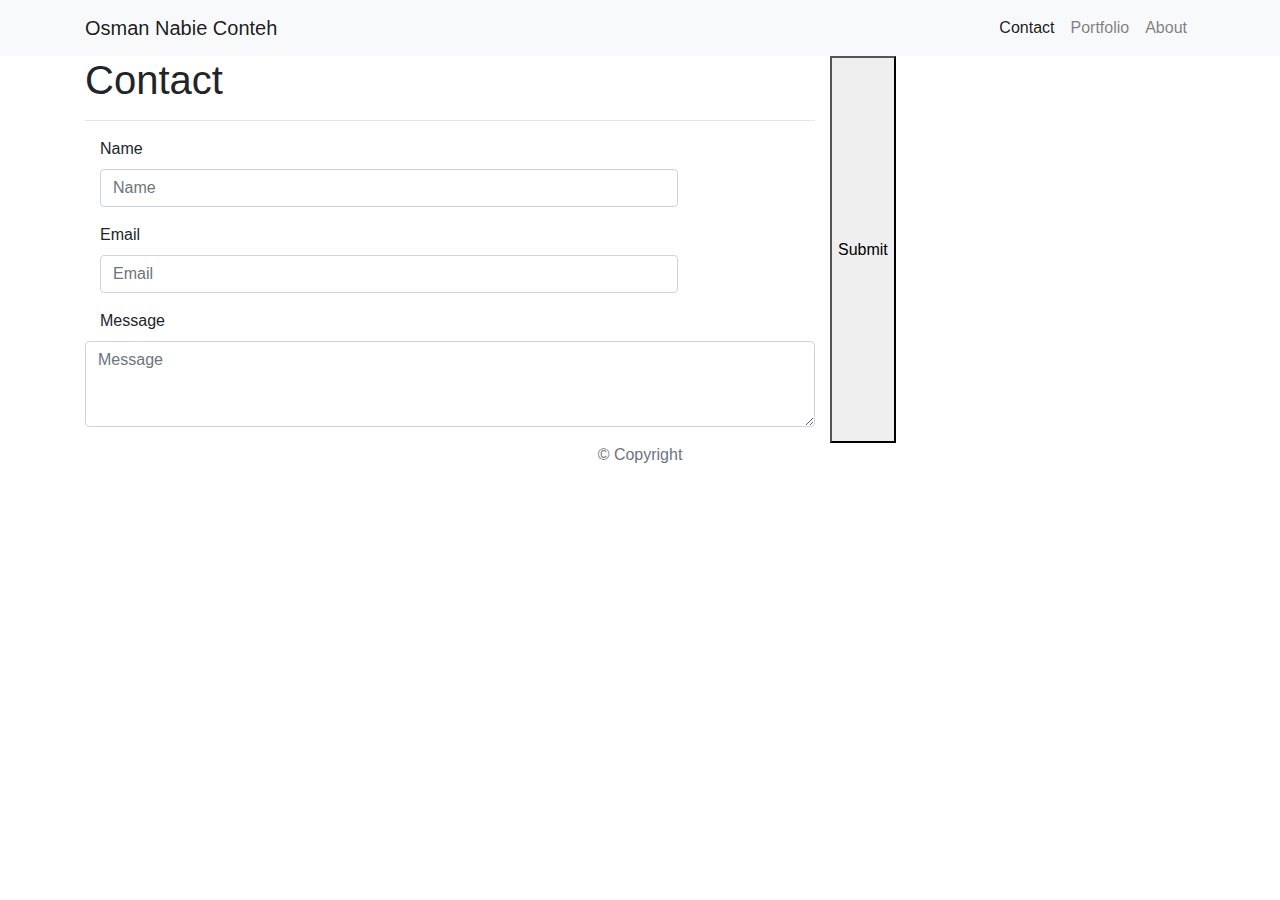
==== contact.html @ 9e6a3e5a "newchanges" ====
<!DOCTYPE html>
<html lang="en">

<head>
    <meta charset="UTF-8">
    <meta name="viewport" content="width=device-width, initial-scale=1.0">
    <meta http-equiv="X-UA-Compatible" content="ie=edge">
    <title>Document</title>


    <link rel="stylesheet" href="https://maxcdn.bootstrapcdn.com/bootstrap/4.0.0/css/bootstrap.min.css">


    <link rel="stylesheet" href="assets/css/styles.css" media="screen">


<body>
    <nav class="navbar navbar-expand-lg navbar-light bg-light">
        <div class="container">
            <a class="navbar-brand" href="index.html" id="logo">Osman Nabie Conteh</a>
            <button class="navbar-toggler" type="button" data-toggle="collapse" data-target="#navbarTogglerDemo01"
                aria-controls="navbarTogglerDemo01" aria-expanded="false" aria-label="Toggle navigation">
                <span class="navbar-toggler-icon"></span>
            </button>
          
            <div class="collapse navbar-collapse" id="navbarTogglerDemo01">
                <ul class="navbar-nav ml-auto mt-2 mt-lg-0">
                    <li class="nav-item">
                        <a class="nav-link active" href="contact.html">Contact</a>
                    </li>
                    <li class="nav-item">
                        <a class="nav-link" href="portfolio.html">Portfolio</a>
                    </li>
                    <li class="nav-item">
                        <a class="nav-link" href="index.html">About</a>
                    </li>
                </ul>
            </div>
            
        </div>
        
    </nav>
    <main class="container">
        <section class="row">
            <div class="col-md-8">
                <form class="block form-horizontal">
                    <h1 class="block-header">Contact</h1>
                    <hr />
                    <div class="form-group">
                        <label for="name" class="col-sm-2 control-label">Name</label>
                        <div class="col-sm-10">
                            <input type="email" class="form-control" id="name" placeholder="Name">
                        </div>
                    </div>
                    <div class="form-group">
                        <label for="email" class="col-sm-2 control-label">Email</label>
                        <div class="col-sm-10">
                            <input type="password" class="form-control" id="email" placeholder="Email">
                        </div>
                    </div>
                    <div class="form-group">
                        <label class="col-sm-2 control-label" for="msg">Message</label>
                        <textarea id="msg" class="form-control" rows="3" placeholder="Message"></textarea>
                    </div>
            </div>
            <button class="submit-btn">Submit</button>
            </form>
            </div>
        </section>
    </main>
  
    <footer class="footer">
        <div class="two-toned-footer-color"></div>
        <p class="text-muted text-muted-footer text-center">
            &copy; Copyright
        </p>
    </footer>
    <script type="text/javascript" src="https://cdnjs.cloudflare.com/ajax/libs/jquery/3.2.1/jquery.min.js"></script>

    
    <script src="https://maxcdn.bootstrapcdn.com/bootstrap/4.0.0/js/bootstrap.min.js"></script>
    </script>
</body>

</html>
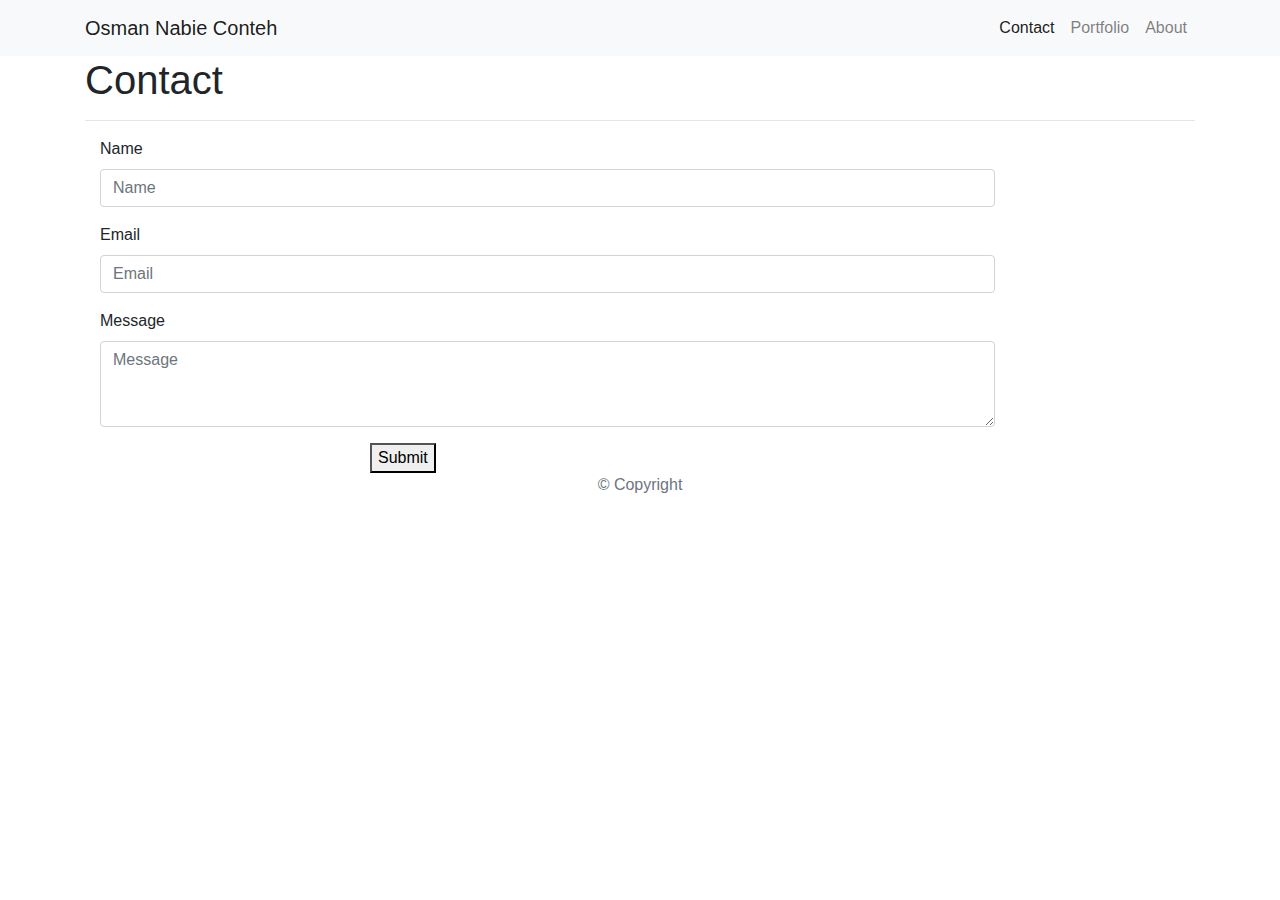
==== commit 5db4453a: "newchanges" ====
--- a/contact.html
+++ b/contact.html
@@ -42,7 +42,7 @@
     </nav>
     <main class="container">
         <section class="row">
-            <div class="col-md-8">
+            <div class="col-md-12">
                 <form class="block form-horizontal">
                     <h1 class="block-header">Contact</h1>
                     <hr />
@@ -60,10 +60,17 @@
                     </div>
                     <div class="form-group">
                         <label class="col-sm-2 control-label" for="msg">Message</label>
-                        <textarea id="msg" class="form-control" rows="3" placeholder="Message"></textarea>
+                        <div class="col-sm-10">
+                            <textarea id="msg" class="form-control" rows="3" placeholder="Message"></textarea>
+                        </div>
+                        
                     </div>
             </div>
-            <button class="submit-btn">Submit</button>
+            <!-- To offset in the center subtract column size from 12 then divide by 2 -->
+            <div class="col-md-6 offset-md-3">
+                <button class="submit-btn">Submit</button>
+            </div>
+            
             </form>
             </div>
         </section>
